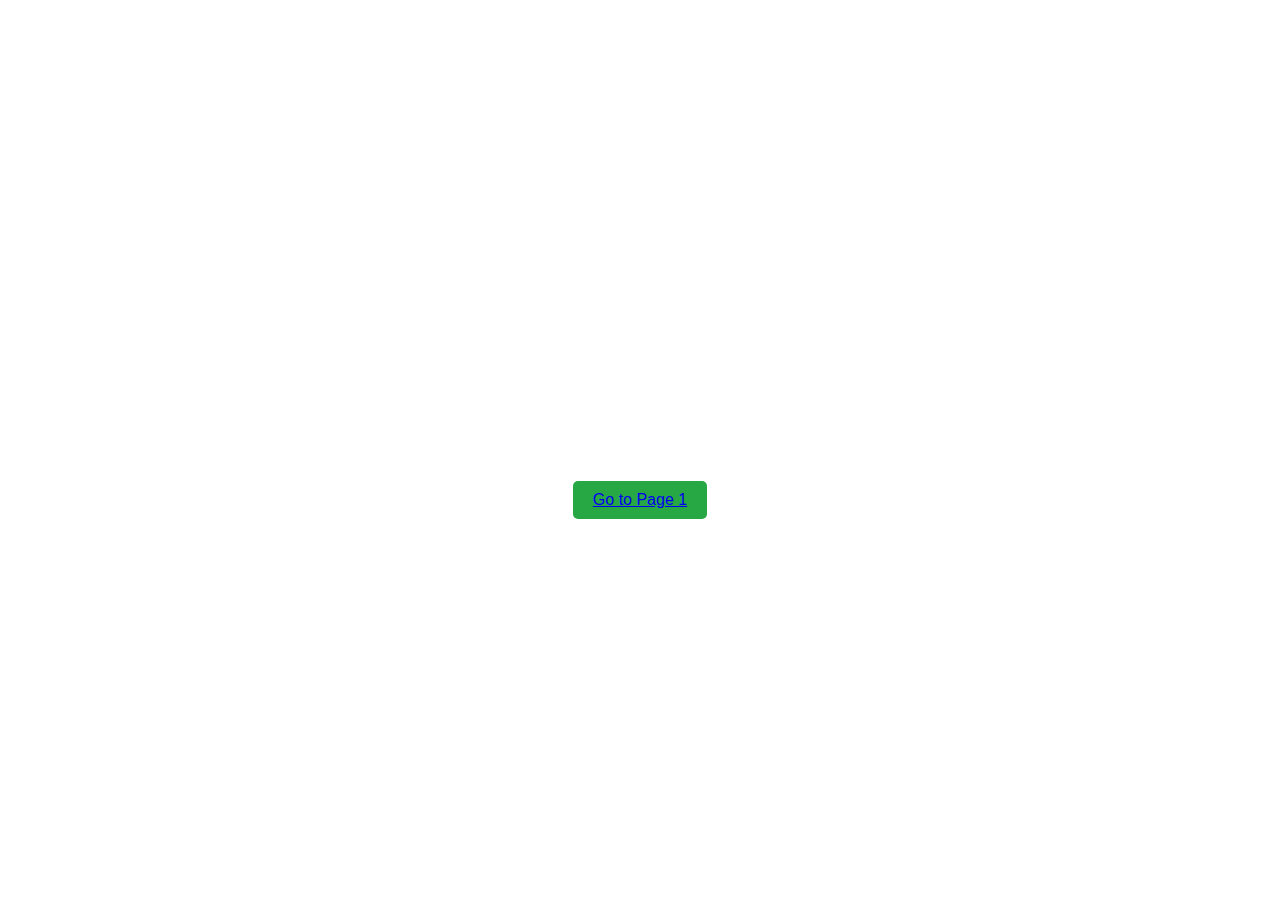
==== page2.html @ 9baa6f54 "folder structure changes" ====
<!DOCTYPE html>
<html lang="en">
  <head>
    <meta charset="UTF-8" />
    <meta name="viewport" content="width=device-width, initial-scale=1.0" />
    <title>Weather Widget - Page 2</title>
    <script type="module" src="/project/components/WeatherWidget.js"></script>
    <link rel="stylesheet" href="/project/styles/global.css" />
    <style>
      body {
        font-family: Arial, sans-serif;
        text-align: center;
        margin: 0;
        padding: 0;
        background: url("https://images.pexels.com/photos/1292115/pexels-photo-1292115.jpeg?auto=compress&cs=tinysrgb&w=1260&h=750&dpr=1")
          no-repeat center center fixed;
        background-size: cover;
        color: white;
      }

      button {
        margin-top: 20px;
        padding: 10px 20px;
        font-size: 16px;
        color: white;
        background-color: #28a745;
        border: none;
        border-radius: 5px;
        cursor: pointer;
      }

      button:hover {
        background-color: #218838;
      }

      .logo {
        width: 150px;
        margin: 20px auto;
      }
    </style>
  </head>
  <body>
    <h1>Weather Widget - Page 2</h1>

    <city-weather city="San Francisco"></city-weather>

    <!-- Navigation Button -->
    <button>
      <a href="/project/index.html">Go to Page 1</a>
    </button>

    <script>
      function navigateToPage1() {
        window.location.href = "index.html";
      }
    </script>
  </body>
</html>
---- project/styles/global.css ----
body {
    margin: 0;
    padding: 0;
    font-family: Arial, sans-serif;
    background: linear-gradient(to bottom right, #3a7bd5, #00d2ff);
    display: flex;
    justify-content: center;
    align-items: center;
    height: 100vh;
    flex-direction: column;
  }
  
  #app {
    display: flex;
    justify-content: center;
    align-items: center;
  }
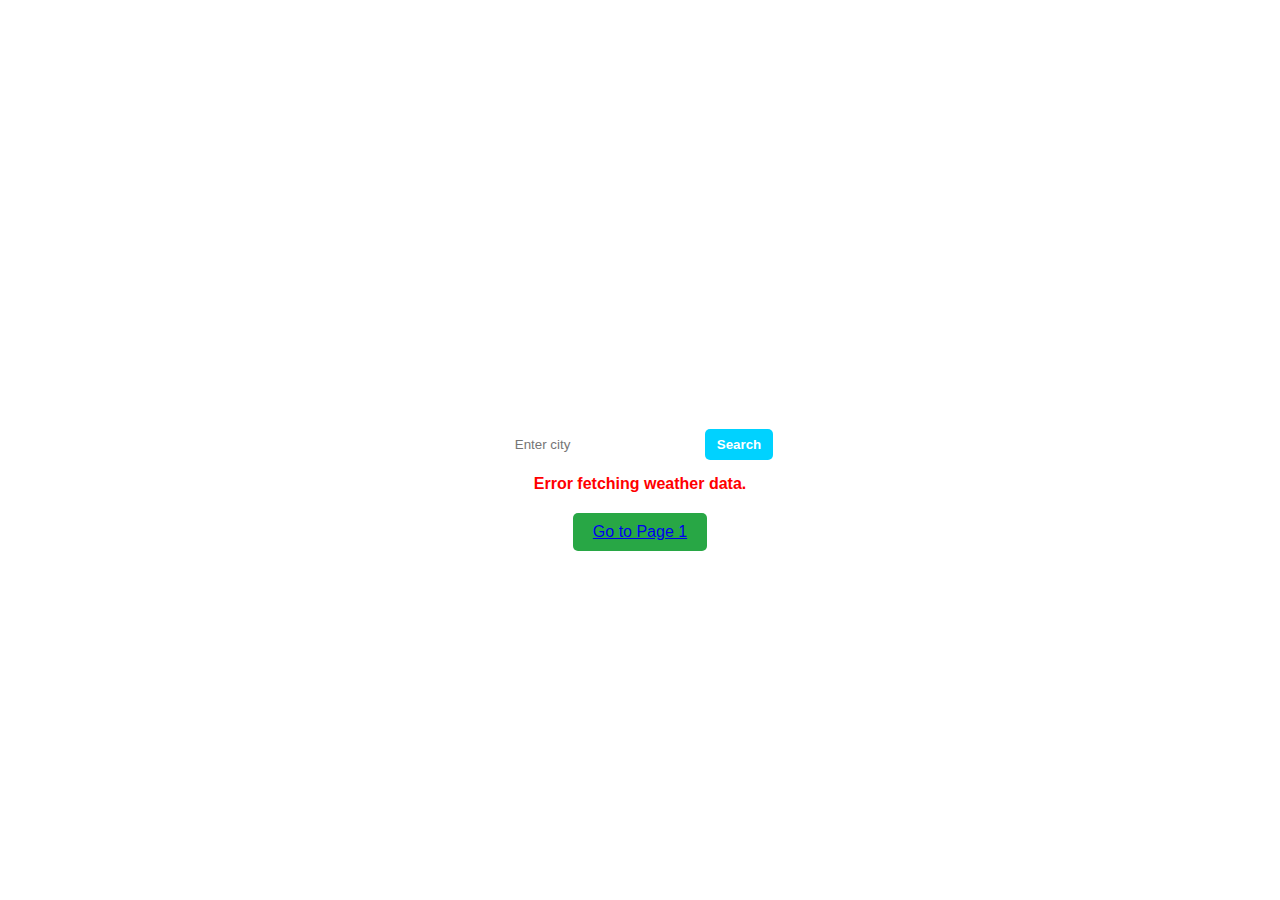
==== commit 20a433a1: "updated imports" ====
--- a/page2.html
+++ b/page2.html
@@ -4,8 +4,8 @@
     <meta charset="UTF-8" />
     <meta name="viewport" content="width=device-width, initial-scale=1.0" />
     <title>Weather Widget - Page 2</title>
-    <script type="module" src="/project/components/WeatherWidget.js"></script>
-    <link rel="stylesheet" href="/project/styles/global.css" />
+    <script type="module" src="/js/WeatherWidget.js"></script>
+    <link rel="stylesheet" href="/styles/global.css" />
     <style>
       body {
         font-family: Arial, sans-serif;
@@ -46,7 +46,7 @@
 
     <!-- Navigation Button -->
     <button>
-      <a href="/project/index.html">Go to Page 1</a>
+      <a href="/index.html">Go to Page 1</a>
     </button>
 
     <script>
--- a/styles/global.css
+++ b/styles/global.css
@@ -0,0 +1,17 @@
+body {
+    margin: 0;
+    padding: 0;
+    font-family: Arial, sans-serif;
+    background: linear-gradient(to bottom right, #3a7bd5, #00d2ff);
+    display: flex;
+    justify-content: center;
+    align-items: center;
+    height: 100vh;
+    flex-direction: column;
+  }
+  
+  #app {
+    display: flex;
+    justify-content: center;
+    align-items: center;
+  }
